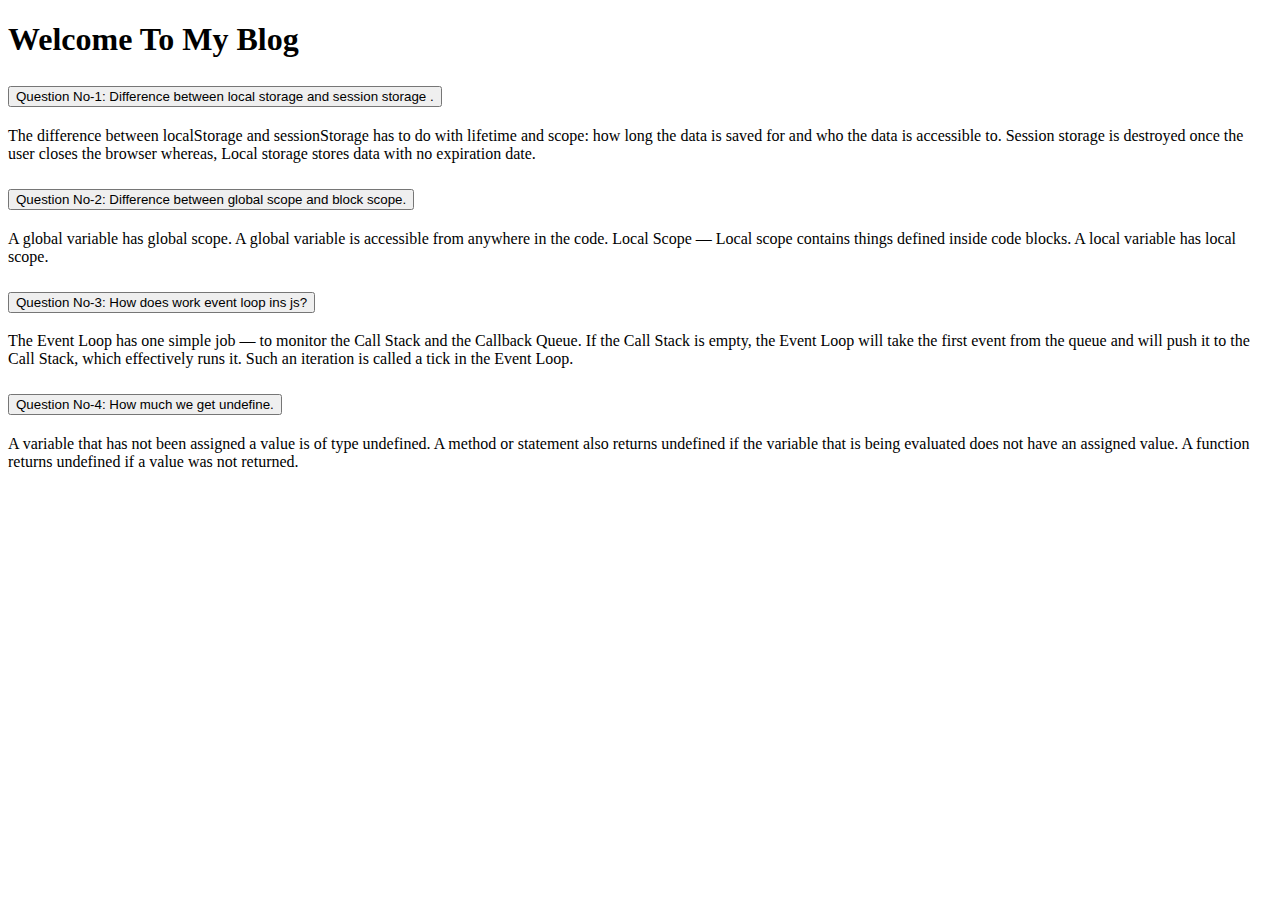
==== blog.html @ 8a87afb5 "added blog.html" ====
<!doctype html>
<html lang="en">

<head>
    <meta charset="utf-8">
    <meta name="viewport" content="width=device-width, initial-scale=1">
    <title>Blog</title>
    <link href="https://cdn.jsdelivr.net/npm/bootstrap@5.2.1/dist/css/bootstrap.min.css" rel="stylesheet"
        integrity="sha384-iYQeCzEYFbKjA/T2uDLTpkwGzCiq6soy8tYaI1GyVh/UjpbCx/TYkiZhlZB6+fzT" crossorigin="anonymous">
</head>

<body>
    <header>
        <h1 class="text-center mt-5 ">Welcome To My Blog</h1>
    </header>
    <section>
        <div class="accordion accordion-flush" id="accordionFlushExample">
            <div class="accordion-item">
                <h2 class="accordion-header" id="flush-headingOne">
                    <button class="accordion-button collapsed" type="button" data-bs-toggle="collapse"
                        data-bs-target="#flush-collapseOne" aria-expanded="false" aria-controls="flush-collapseOne">
                        Question No-1: Difference between local storage and session storage .
                    </button>
                </h2>
                <div id="flush-collapseOne" class="accordion-collapse collapse" aria-labelledby="flush-headingOne"
                    data-bs-parent="#accordionFlushExample">
                    <div class="accordion-body">The difference between localStorage and sessionStorage has to do with
                        lifetime and scope: how long the data is saved for and who the data is accessible to. Session
                        storage is destroyed once the user closes the browser whereas, Local storage stores data with no
                        expiration date.</div>
                </div>
            </div>
            <div class="accordion-item">
                <h2 class="accordion-header" id="flush-headingTwo">
                    <button class="accordion-button collapsed" type="button" data-bs-toggle="collapse"
                        data-bs-target="#flush-collapseTwo" aria-expanded="false" aria-controls="flush-collapseTwo">
                        Question No-2: Difference between global scope and block scope.
                    </button>
                </h2>
                <div id="flush-collapseTwo" class="accordion-collapse collapse" aria-labelledby="flush-headingTwo"
                    data-bs-parent="#accordionFlushExample">
                    <div class="accordion-body">A global variable has global scope. A global variable is accessible from
                        anywhere in the code. Local Scope — Local scope contains things defined inside code blocks. A
                        local variable has local scope.</div>
                </div>
            </div>
            <div class="accordion-item">
                <h2 class="accordion-header" id="flush-headingThree">
                    <button class="accordion-button collapsed" type="button" data-bs-toggle="collapse"
                        data-bs-target="#flush-collapseThree" aria-expanded="false" aria-controls="flush-collapseThree">
                        Question No-3: How does work event loop ins js?
                    </button>
                </h2>
                <div id="flush-collapseThree" class="accordion-collapse collapse" aria-labelledby="flush-headingThree"
                    data-bs-parent="#accordionFlushExample">
                    <div class="accordion-body">The Event Loop has one simple job — to monitor the Call Stack and the
                        Callback Queue. If the Call Stack is empty, the Event Loop will take the first event from the
                        queue and will push it to the Call Stack, which effectively runs it. Such an iteration is called
                        a tick in the Event Loop.</div>
                </div>
            </div>

            <div class="accordion-item">
                <h2 class="accordion-header" id="panelsStayOpen-headingOne">
                    <button class="accordion-button" type="button" data-bs-toggle="collapse"
                        data-bs-target="#panelsStayOpen-collapseOne" aria-expanded="true"
                        aria-controls="panelsStayOpen-collapseOne">
                        Question No-4: How much we get undefine.
                    </button>
                </h2>
                <div id="panelsStayOpen-collapseOne" class="accordion-collapse collapse show"
                    aria-labelledby="panelsStayOpen-headingOne">
                    <div class="accordion-body">
                        A variable that has not been assigned a value is of type undefined. A method or statement also
                        returns undefined if the variable that is being evaluated does not have an assigned value. A
                        function returns undefined if a value was not returned.
                    </div>
                </div>
            </div>




        </div>
    </section>
    <script src="https://cdn.jsdelivr.net/npm/bootstrap@5.2.1/dist/js/bootstrap.bundle.min.js"
        integrity="sha384-u1OknCvxWvY5kfmNBILK2hRnQC3Pr17a+RTT6rIHI7NnikvbZlHgTPOOmMi466C8"
        crossorigin="anonymous"></script>
</body>

</html>
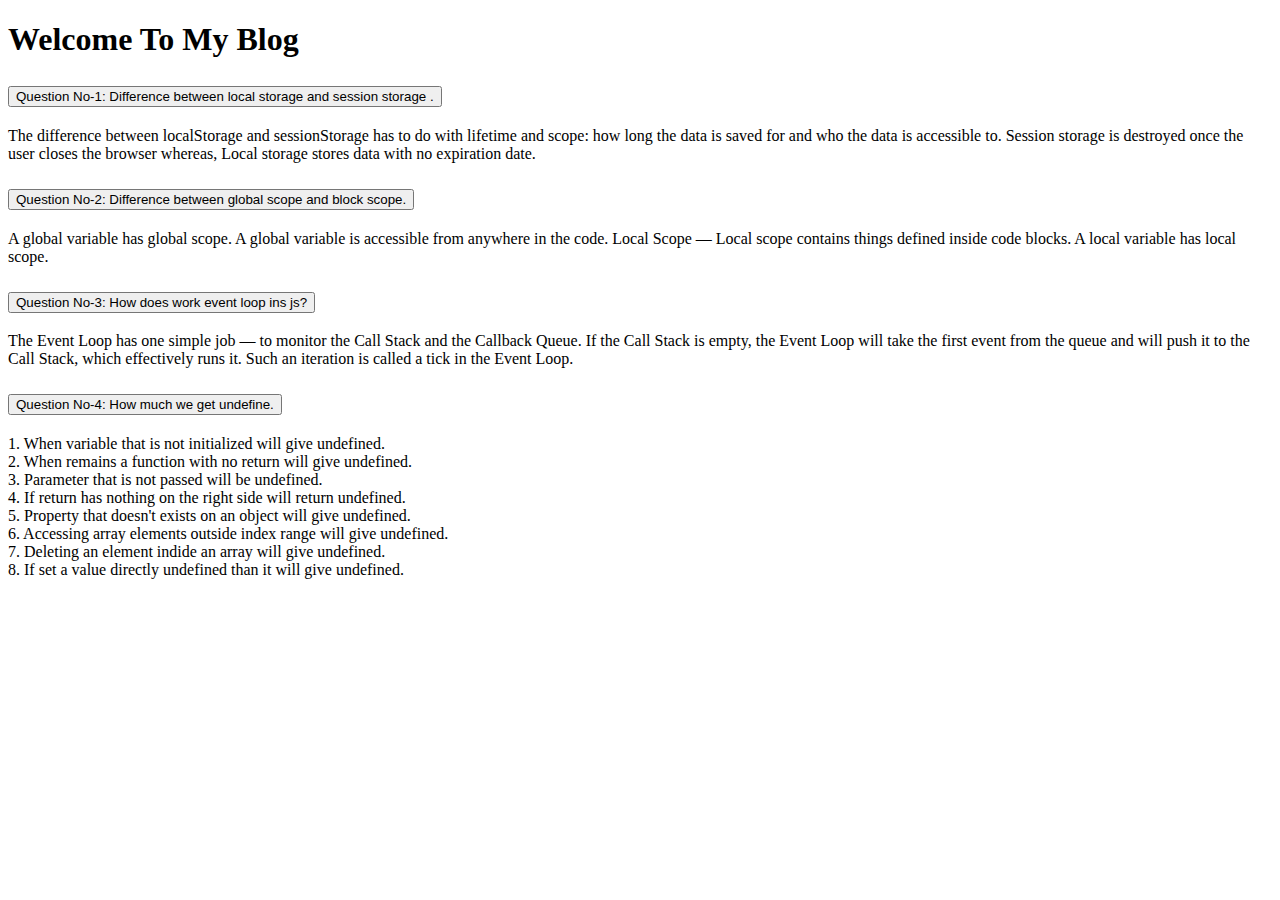
==== commit 0ed3b27f: "update blog.html" ====
--- a/blog.html
+++ b/blog.html
@@ -71,9 +71,23 @@
                 <div id="panelsStayOpen-collapseOne" class="accordion-collapse collapse show"
                     aria-labelledby="panelsStayOpen-headingOne">
                     <div class="accordion-body">
-                        A variable that has not been assigned a value is of type undefined. A method or statement also
-                        returns undefined if the variable that is being evaluated does not have an assigned value. A
-                        function returns undefined if a value was not returned.
+                        1. When variable that is not initialized will give undefined.
+                        <br>
+                        2. When remains a function with no return will give undefined.
+                        <br>
+                        3. Parameter that is not passed will be undefined.
+                        <br>
+                        4. If return has nothing on the right side will return undefined.
+                        <br>
+                        5. Property that doesn't exists on an object will give undefined.
+                        <br>
+                        6. Accessing array elements outside index range will give undefined.
+                        <br>
+                        7. Deleting an element indide an array will give undefined.
+                        <br>
+                        8. If set a value directly undefined than it will give undefined.
+
+
                     </div>
                 </div>
             </div>
